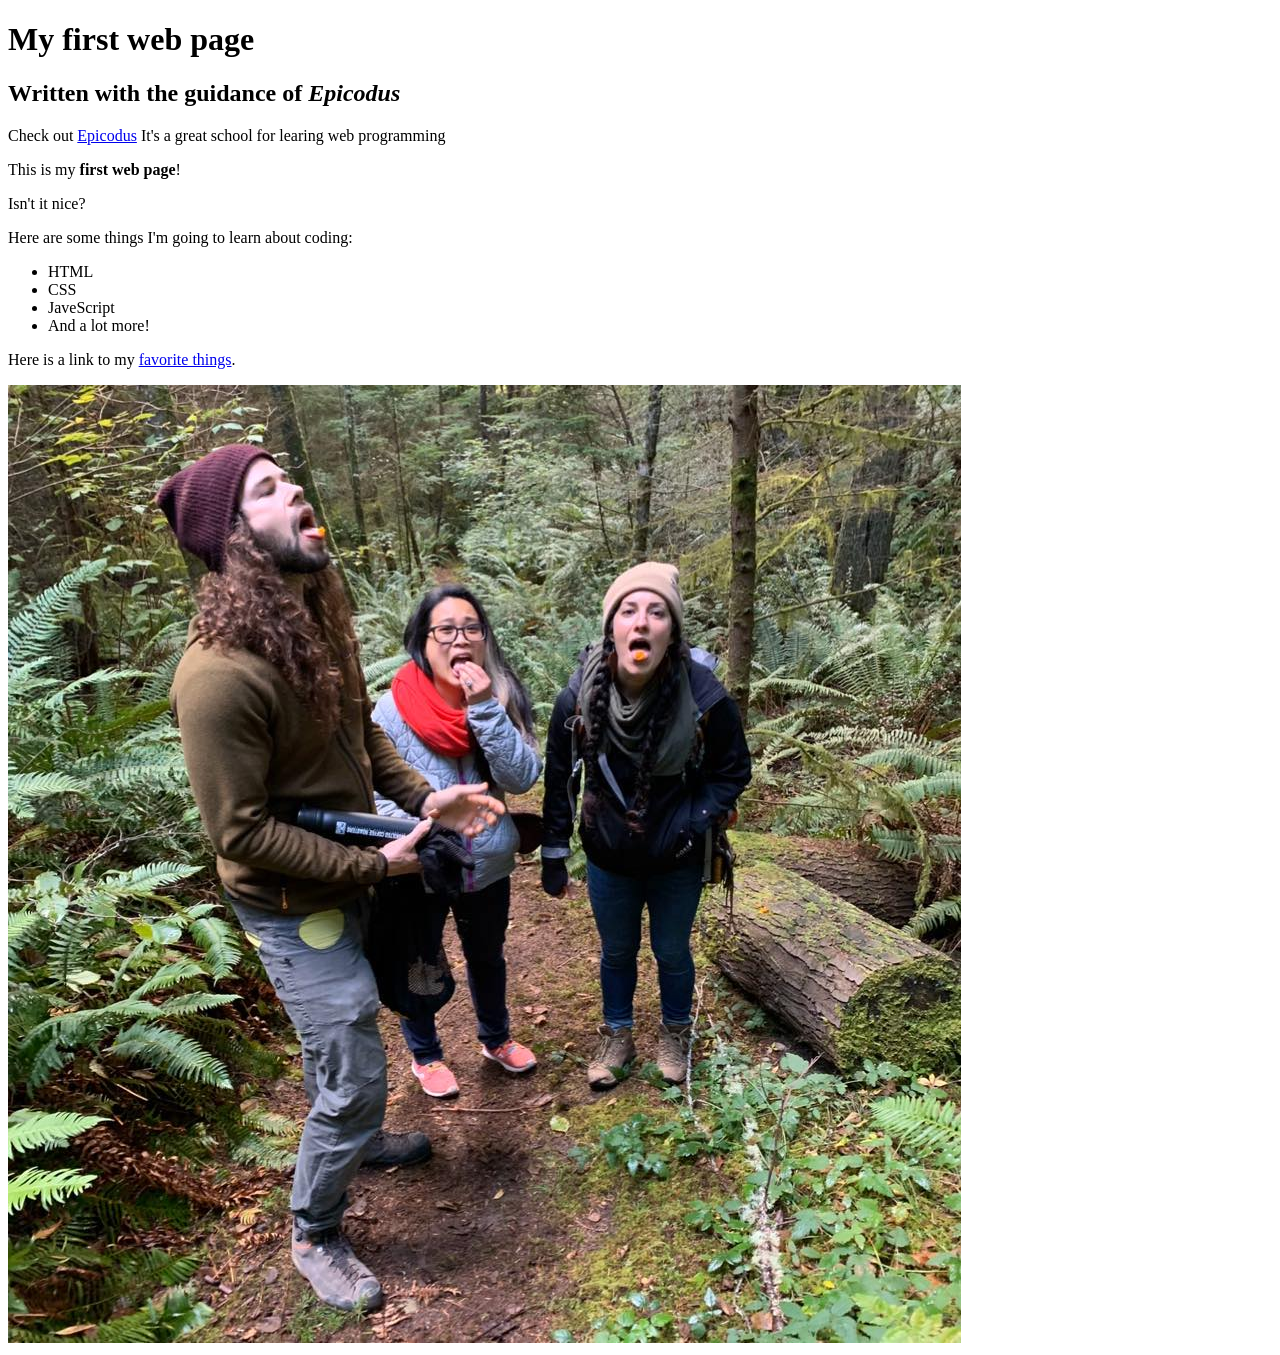
==== my-first-webpage.html @ 0ac847de "add links and images to favorite people" ====
<!DOCTYPE html>
<html lang="en-US">
<head>
    <title>Web Page #1!</title>
</head>
<body>
  <h1>My first web page</h1>
  <h2>Written with the guidance of <em>Epicodus</em></h2>

  <p>Check out <a href="http://www.epicodus.com/">Epicodus</a> It's a great school for learing web programming</p>

  <p>This is my <strong>first web page</strong>!</p>
  <p>Isn't it nice?</p>

  <p>Here are some things I'm going to learn about coding:</p>
  <ul>
    <li>HTML</li>
    <li>CSS</li>
    <li>JaveScript</li>
    <li>And a lot more!</li>
  </ul>

  <p>Here is a link to my <a href="favorite-things.html">favorite things</a>.</p>

  <img src="img/me.jpg" alt="A photo of me eating a mushroom.">
</body>
</html>
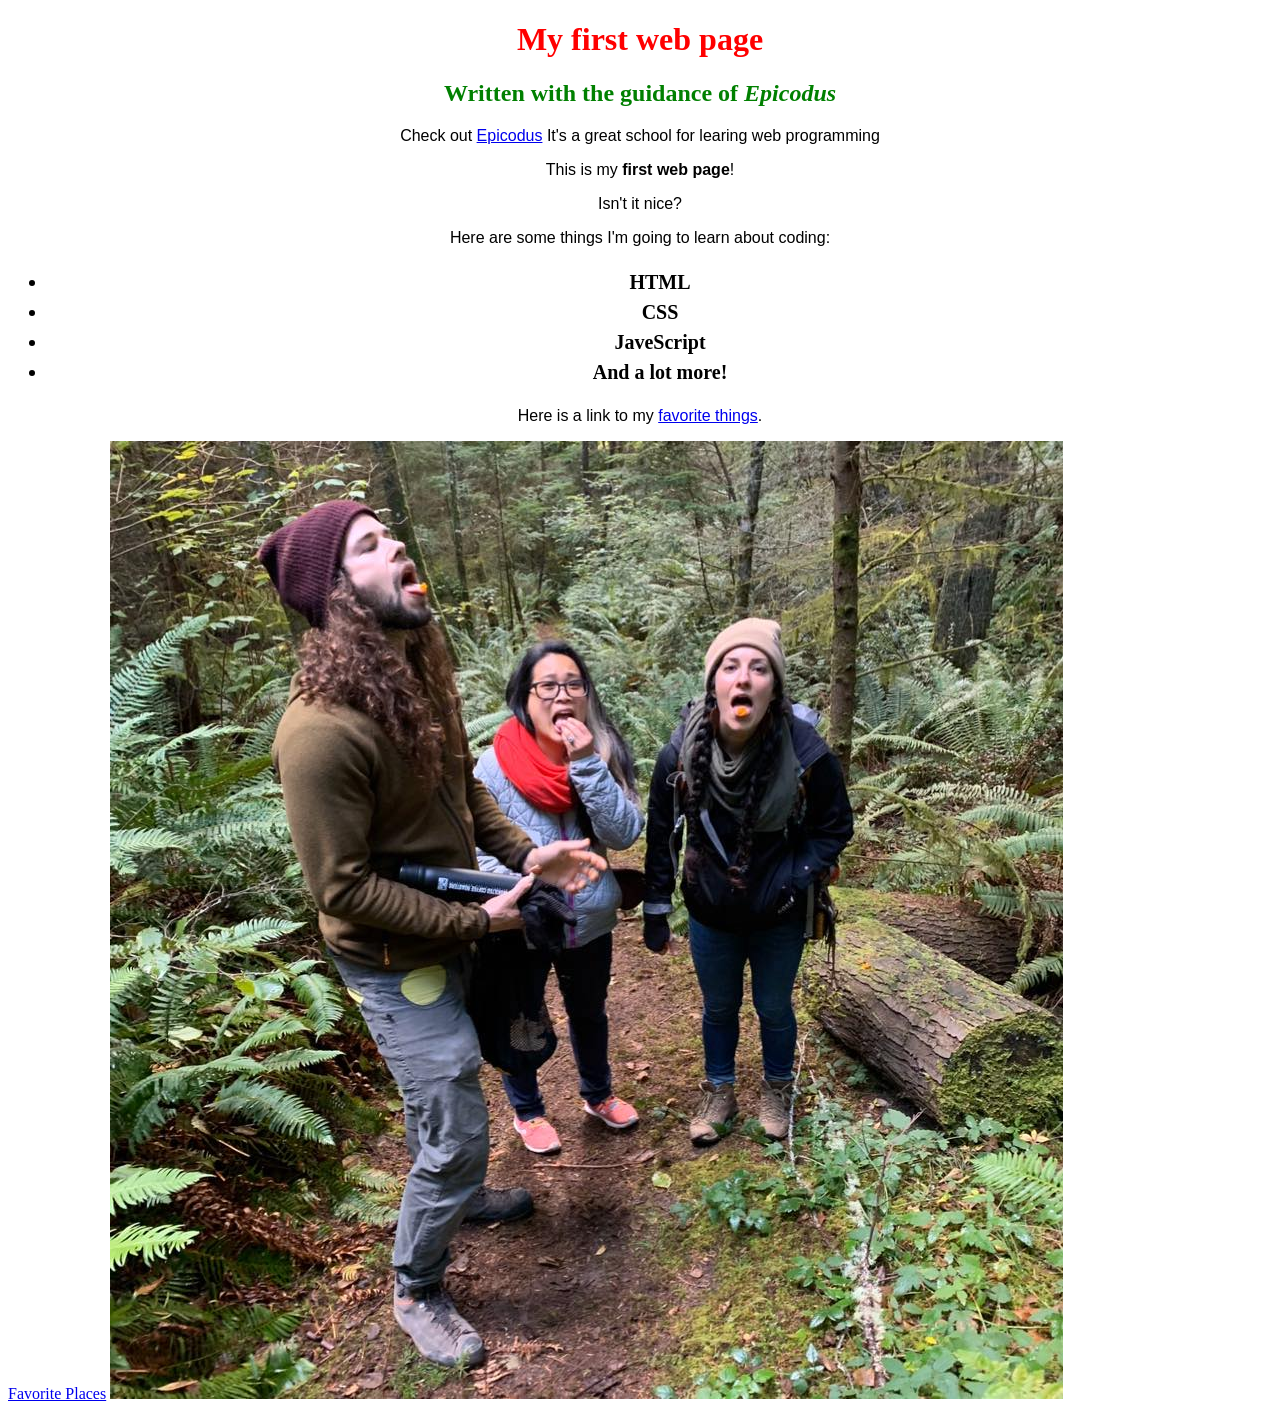
==== commit 0d57d856: "add webpage my favorite places" ====
--- a/my-first-webpage.html
+++ b/my-first-webpage.html
@@ -1,7 +1,8 @@
 <!DOCTYPE html>
 <html lang="en-US">
-<head>
-    <title>Web Page #1!</title>
+<head> 
+  <link href="CSS/styles.css" rel="stylesheet" type="text/css">
+  <title>Web Page #1!</title>
 </head>
 <body>
   <h1>My first web page</h1>
@@ -21,6 +22,7 @@
   </ul>
 
   <p>Here is a link to my <a href="favorite-things.html">favorite things</a>.</p>
+  <a href="favorite-palces.html">Favorite Places</a>
 
   <img src="img/me.jpg" alt="A photo of me eating a mushroom.">
 </body>
--- a/CSS/styles.css
+++ b/CSS/styles.css
@@ -0,0 +1,22 @@
+h1 {
+  color: red;
+  text-align: center;
+}
+
+h2 {
+  font-style: helvetica;
+  text-align: center;
+  color: green;
+}
+
+p {
+  font-family: sans-serif;
+  text-align: center;
+}
+
+ul {
+  font-size: 20px;
+  line-height: 30px;
+  font-weight: bolder;
+  text-align: center;
+}
